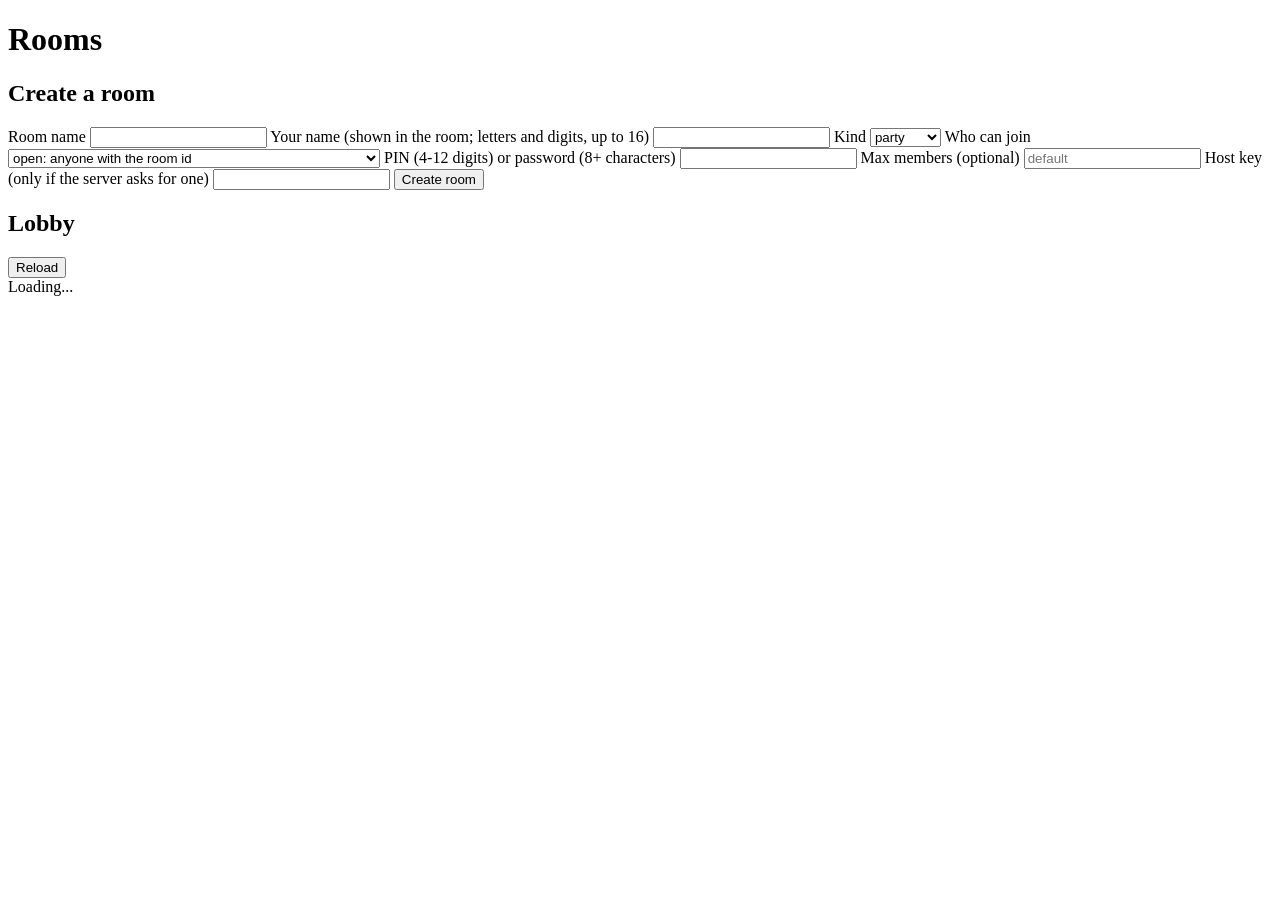
==== relay/relayd/public_ui/index.html @ 17015055 "relay v2: create rooms from the site (admin Rooms tab + public /rooms page with lobby); host key gue" ====
<!doctype html>
<html lang="en">
<head>
<meta charset="utf-8">
<meta name="viewport" content="width=device-width, initial-scale=1">
<title>Rooms</title>
<link rel="stylesheet" href="/rooms/rooms.css">
</head>
<body>
<header>
  <h1>Rooms</h1>
</header>
<main>
  <section class="panel">
    <h2>Create a room</h2>
    <p id="closed" class="muted" hidden>Creating rooms is not open to everyone on this server. You need a host key from the server's owner.</p>
    <form id="createForm">
      <label>Room name
        <input id="name" type="text" maxlength="40" required>
      </label>
      <label>Your name (shown in the room; letters and digits, up to 16)
        <input id="owner" type="text" maxlength="16" pattern="[A-Za-z0-9]{1,16}" autocomplete="off" required>
      </label>
      <label>Kind
        <select id="kind">
          <option value="party">party</option>
          <option value="hangout">hangout</option>
        </select>
      </label>
      <label>Who can join
        <select id="access">
          <option value="open">open: anyone with the room id</option>
          <option value="approval">approval: you accept each person</option>
          <option value="private">private: needs the PIN or password</option>
          <option value="unlisted">unlisted: needs the PIN or password, hidden from the lobby</option>
        </select>
      </label>
      <label>PIN (4-12 digits) or password (8+ characters)
        <input id="secret" type="text" autocomplete="off">
      </label>
      <label>Max members (optional)
        <input id="max" type="number" min="0" placeholder="default">
      </label>
      <label>Host key (only if the server asks for one)
        <input id="hostkey" type="password" autocomplete="off">
      </label>
      <button class="primary" type="submit">Create room</button>
    </form>
    <p id="err" class="error" role="alert" hidden></p>
    <div id="result"></div>
  </section>

  <section class="panel" id="mine" hidden>
    <h2>Rooms you made on this device</h2>
    <p class="muted">The owner token is the key to manage the room. It is kept only in this browser.</p>
    <div id="mineList"></div>
  </section>

  <section class="panel">
    <h2>Lobby</h2>
    <div class="row"><button id="reload" type="button">Reload</button></div>
    <div id="lobby" class="muted">Loading...</div>
  </section>
</main>
<script src="/rooms/rooms.js"></script>
</body>
</html>
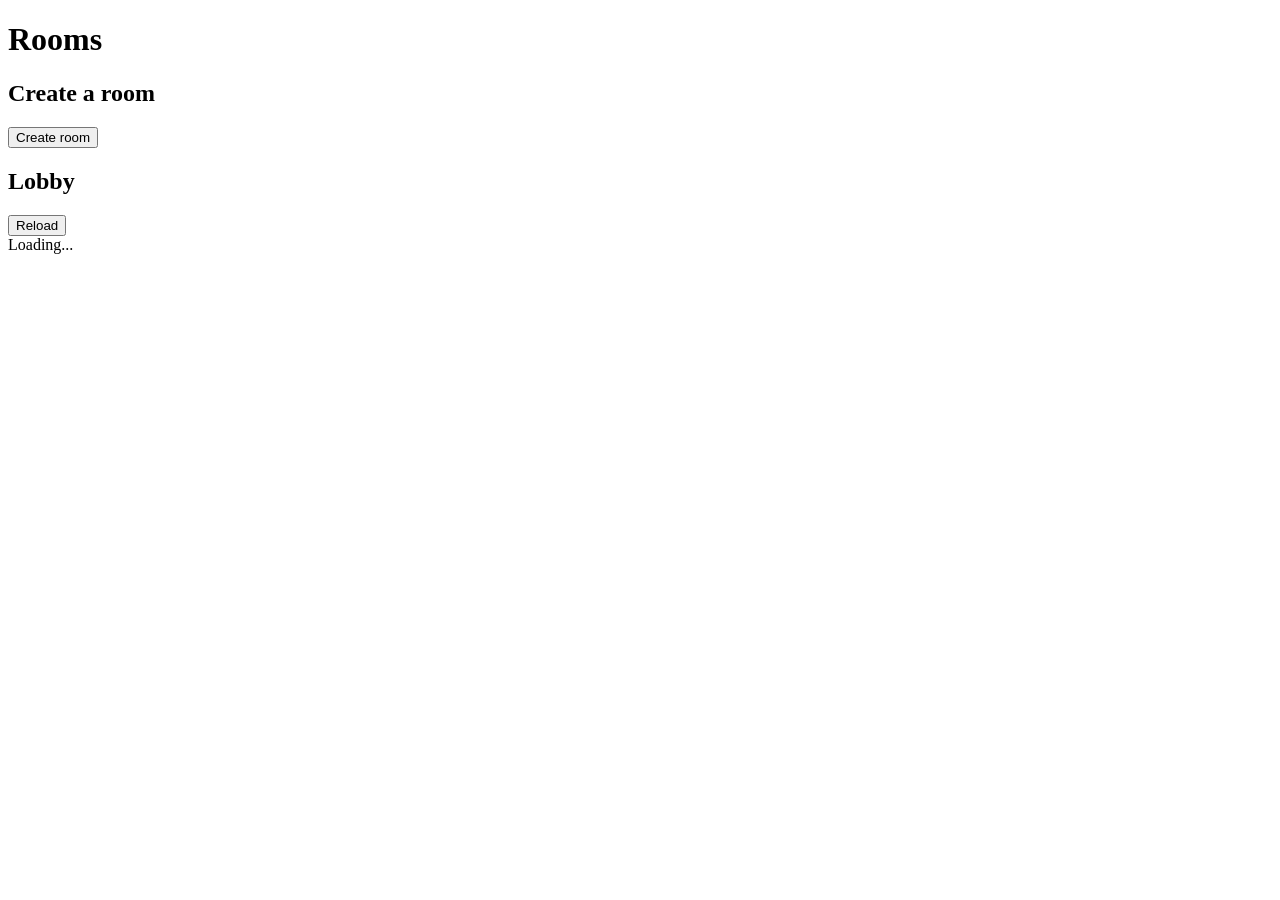
==== commit b75feb76: "relay v2: friendly owner tokens / host keys (monster-job-0000) with a secure-tokens switch, per-addr" ====
--- a/relay/relayd/public_ui/index.html
+++ b/relay/relayd/public_ui/index.html
@@ -12,9 +12,12 @@
 </header>
 <main>
   <section class="panel">
-    <h2>Create a room</h2>
+    <div class="bar" id="createBar">
+      <h2>Create a room</h2>
+      <button class="primary" id="createToggle" type="button" aria-expanded="false" aria-controls="createForm">Create room</button>
+    </div>
     <p id="closed" class="muted" hidden>Creating rooms is not open to everyone on this server. You need a host key from the server's owner.</p>
-    <form id="createForm">
+    <form id="createForm" hidden>
       <label>Room name
         <input id="name" type="text" maxlength="40" required>
       </label>
@@ -23,8 +26,8 @@
       </label>
       <label>Kind
         <select id="kind">
-          <option value="party">party</option>
-          <option value="hangout">hangout</option>
+          <option value="hangout" selected>hangout: drop in and out, no size limit</option>
+          <option value="party">party: up to 6 people</option>
         </select>
       </label>
       <label>Who can join
@@ -40,11 +43,15 @@
       </label>
       <label>Max members (optional)
         <input id="max" type="number" min="0" placeholder="default">
+        <span id="maxHelp" class="muted">Hangout: leave empty or 0 for no limit.</span>
       </label>
       <label>Host key (only if the server asks for one)
         <input id="hostkey" type="password" autocomplete="off">
       </label>
-      <button class="primary" type="submit">Create room</button>
+      <div class="row">
+        <button class="primary" type="submit">Create room</button>
+        <button id="createCancel" type="button">Close</button>
+      </div>
     </form>
     <p id="err" class="error" role="alert" hidden></p>
     <div id="result"></div>
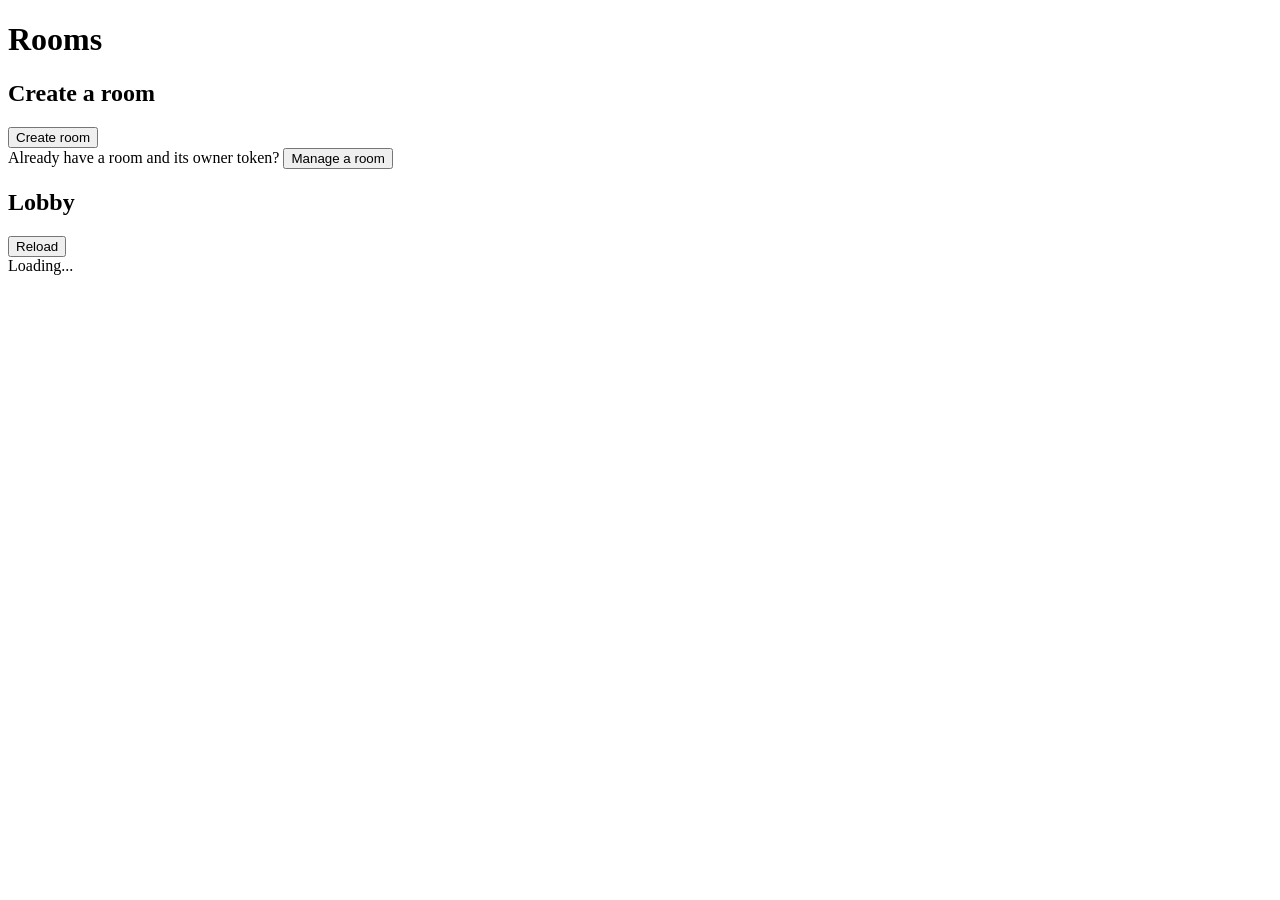
==== commit 866cae4e: "relay v2: owner-started room activities (kill race start/stop, start rule, lobby activity text), ric" ====
--- a/relay/relayd/public_ui/index.html
+++ b/relay/relayd/public_ui/index.html
@@ -57,6 +57,55 @@
     <div id="result"></div>
   </section>
 
+  <section class="panel" id="manageBar">
+    <div class="bar">
+      <span class="muted">Already have a room and its owner token?</span>
+      <button class="link" id="addToggle" type="button" aria-expanded="false" aria-controls="addForm">Manage a room</button>
+    </div>
+    <form id="addForm" hidden>
+      <label>Room id
+        <input id="addId" type="text" maxlength="9" placeholder="abcd-2345" autocomplete="off" required>
+      </label>
+      <label>Owner token
+        <input id="addToken" type="password" autocomplete="off" required>
+      </label>
+      <div class="row">
+        <button class="primary" type="submit">Open</button>
+        <button id="addCancel" type="button">Close</button>
+      </div>
+      <p id="addErr" class="error" role="alert" hidden></p>
+    </form>
+  </section>
+
+  <section class="panel" id="manage" hidden>
+    <div class="bar">
+      <h2 id="mTitle">Manage</h2>
+      <button id="mClose" type="button">Close</button>
+    </div>
+    <p id="mErr" class="error" role="alert" hidden></p>
+    <div id="mBad" hidden>
+      <p class="error">This owner token no longer works.</p>
+      <div class="row"><button id="mForget" type="button" class="danger">Forget this room</button></div>
+    </div>
+    <div id="mBody">
+      <div class="meta2" id="mInfo"></div>
+      <h3>Join requests</h3>
+      <div id="mRequests"></div>
+      <h3>Members</h3>
+      <div id="mMembers"></div>
+      <h3>Activity</h3>
+      <div id="mActivity"></div>
+      <div class="row" id="mControls">
+        <label class="inline">Kill race
+          <select id="mMinutes"></select>
+        </label>
+        <button class="primary" id="mStart" type="button">Start</button>
+        <button class="danger" id="mStop" type="button" hidden>Stop</button>
+      </div>
+      <p class="muted" id="mHint">Starts for everyone who is online in the room. Players need the app open to take part.</p>
+    </div>
+  </section>
+
   <section class="panel" id="mine" hidden>
     <h2>Rooms you made on this device</h2>
     <p class="muted">The owner token is the key to manage the room. It is kept only in this browser.</p>
